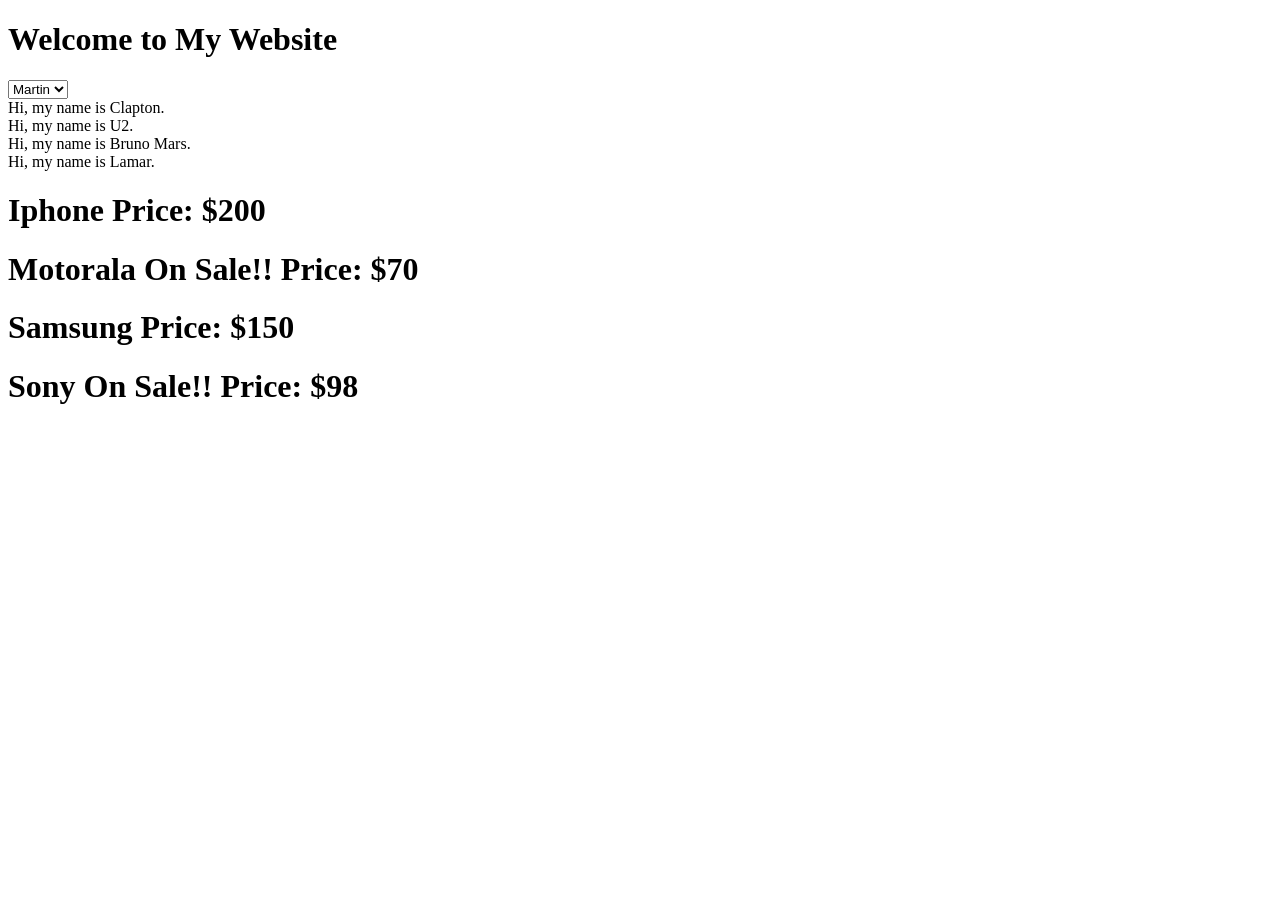
==== index.html @ 87ee5f30 "2024-08-09" ====
<!DOCTYPE html>
<html lang="en">
  <head>
    <meta charset="UTF-8">
    <meta name="viewport" content="width=device-width, initial-scale=1.0">
    <meta http-equiv="X-UA-Compatible" content="ie=edge">
    <title>My Website</title>
  </head>
  <body>
    <main>
        <h1>Welcome to My Website</h1>  
      <select>
        
      </select>
    </main>
	<script src="for_each.js"></script>
  <script src="map.js"></script>
  </body>
</html>
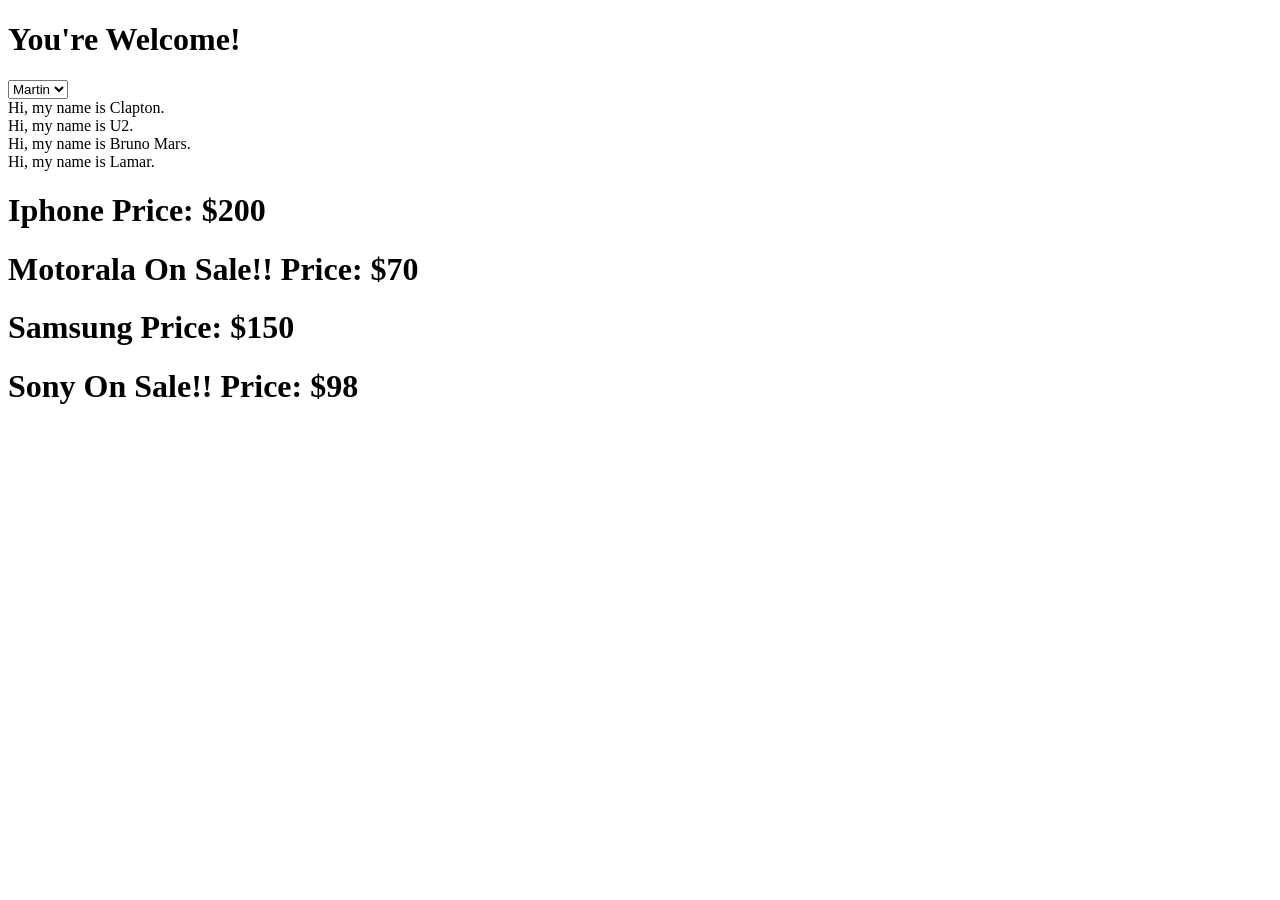
==== commit 09016b2a: "2024-08-21" ====
--- a/index.html
+++ b/index.html
@@ -1,19 +1,18 @@
-<!DOCTYPE html>
+<!doctype html>
 <html lang="en">
   <head>
-    <meta charset="UTF-8">
-    <meta name="viewport" content="width=device-width, initial-scale=1.0">
-    <meta http-equiv="X-UA-Compatible" content="ie=edge">
+    <meta charset="UTF-8" />
+    <meta name="viewport" content="width=device-width, initial-scale=1.0" />
+    <meta http-equiv="X-UA-Compatible" content="ie=edge" />
     <title>My Website</title>
   </head>
   <body>
     <main>
-        <h1>Welcome to My Website</h1>  
-      <select>
-        
-      </select>
+      <h1 class="header">Welcome to My Website</h1>
+      <select></select>
     </main>
-	<script src="for_each.js"></script>
-  <script src="map.js"></script>
+    <script src="for_each.js"></script>
+    <script src="map.js"></script>
+    <script src="dom.js"></script>
   </body>
 </html>
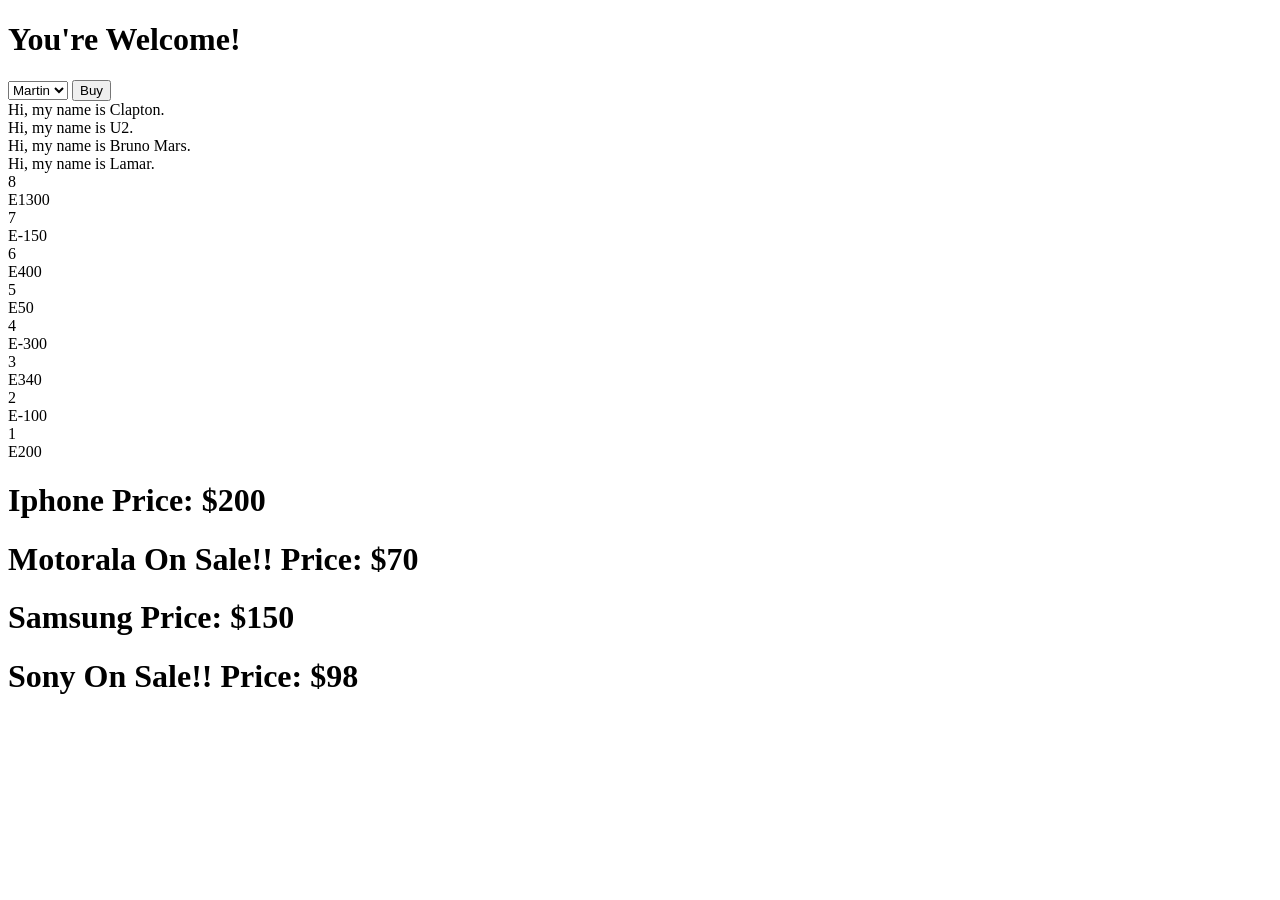
==== commit d3243da1: "2024-08-22" ====
--- a/index.html
+++ b/index.html
@@ -10,6 +10,7 @@
     <main>
       <h1 class="header">Welcome to My Website</h1>
       <select></select>
+      <button class="button">Buy</button>
     </main>
     <script src="for_each.js"></script>
     <script src="map.js"></script>
